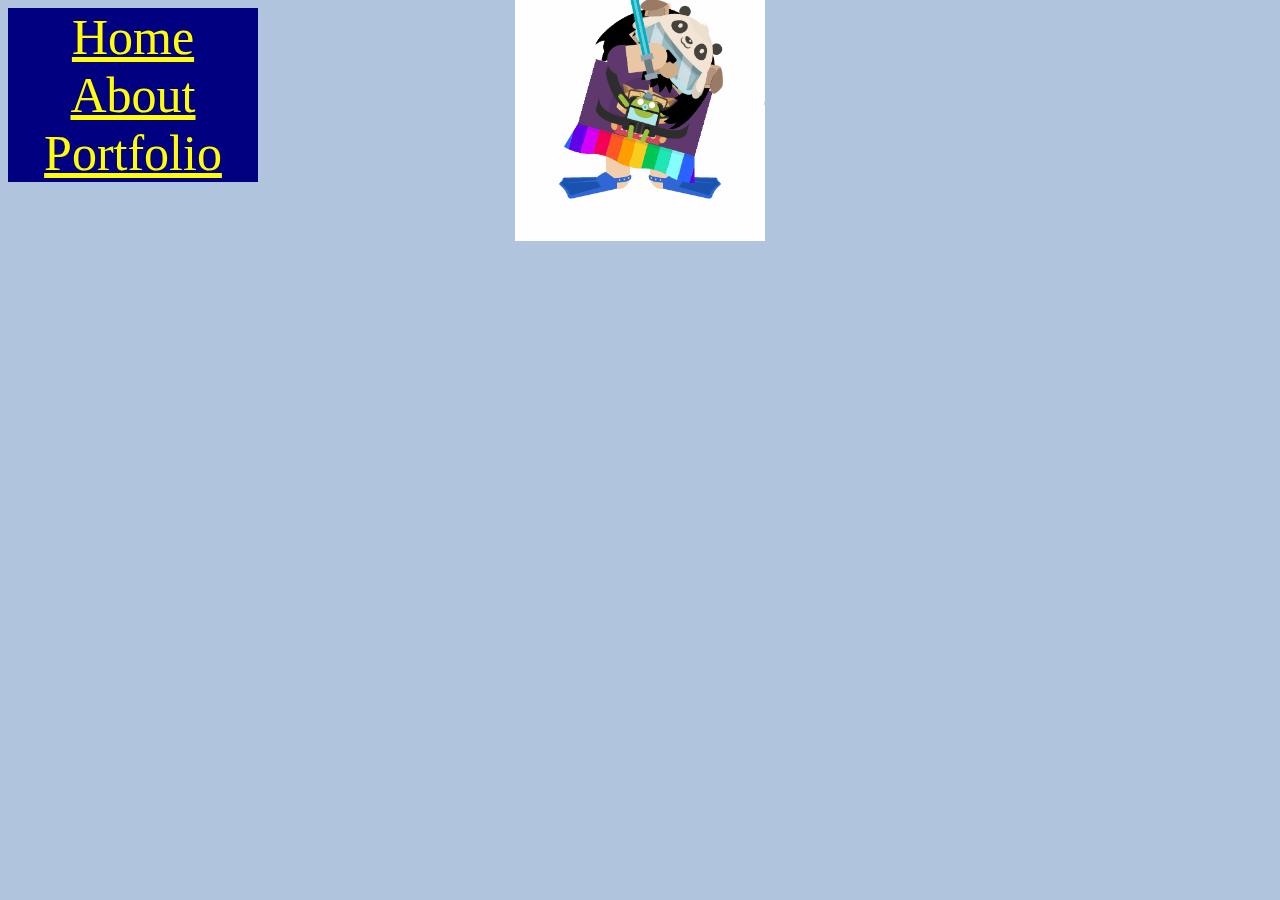
==== my_website/about.html @ 1fb359d7 "Initial commit" ====
<!doctype html>
<html lang="en">
  <head>
    <meta charset="utf-8">
    <title>About Me</title>
    <link href="About.css" rel="stylesheet" type="text/css">
  </head>
  <body> 
   <a href="index.html">Home</a>
   <a href="about.html">About</a>
    <a href="portfolio.html">Portfolio</a>
    <h1>About Me!</h1>
    <img src="Images/LIphil.gif" height="250">
  </body>
</html>
---- my_website/About.css ----
body{
    font-family:"Comic Sans Ms", fantasy;
color: #003366;
text-align:center;
background-color: LightSteelBlue;
 }
h1{
    margin-top: -300px;
    font-size:60px;
    text-align:center;
    color:maroon;
}
 
a{
    color:yellow;
    background-color: navy;
    font-size: 50px;
    display:block;
    width:250px;

    
}
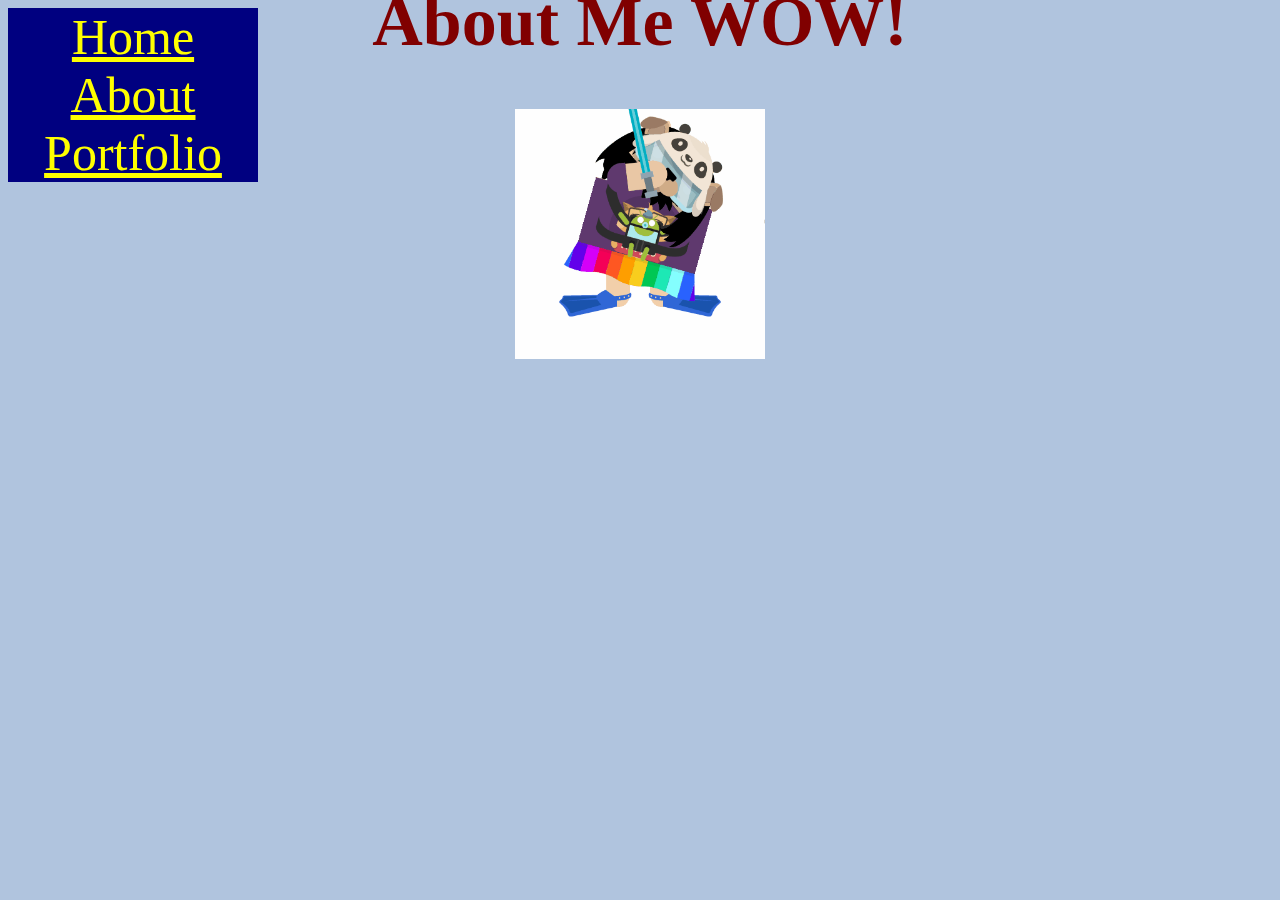
==== commit 51a4ff96: "Change Header" ====
--- a/my_website/about.html
+++ b/my_website/about.html
@@ -9,7 +9,7 @@
    <a href="index.html">Home</a>
    <a href="about.html">About</a>
     <a href="portfolio.html">Portfolio</a>
-    <h1>About Me!</h1>
+    <h1>About Me WOW!</h1> 
     <img src="Images/LIphil.gif" height="250">
   </body>
 </html>--- a/my_website/About.css
+++ b/my_website/About.css
@@ -4,9 +4,9 @@
 text-align:center;
 background-color: LightSteelBlue;
  }
-h1{
-    margin-top: -300px;
-    font-size:60px;
+h1{ 
+    margin-top: -200px;
+    font-size:70px;
     text-align:center;
     color:maroon;
 }
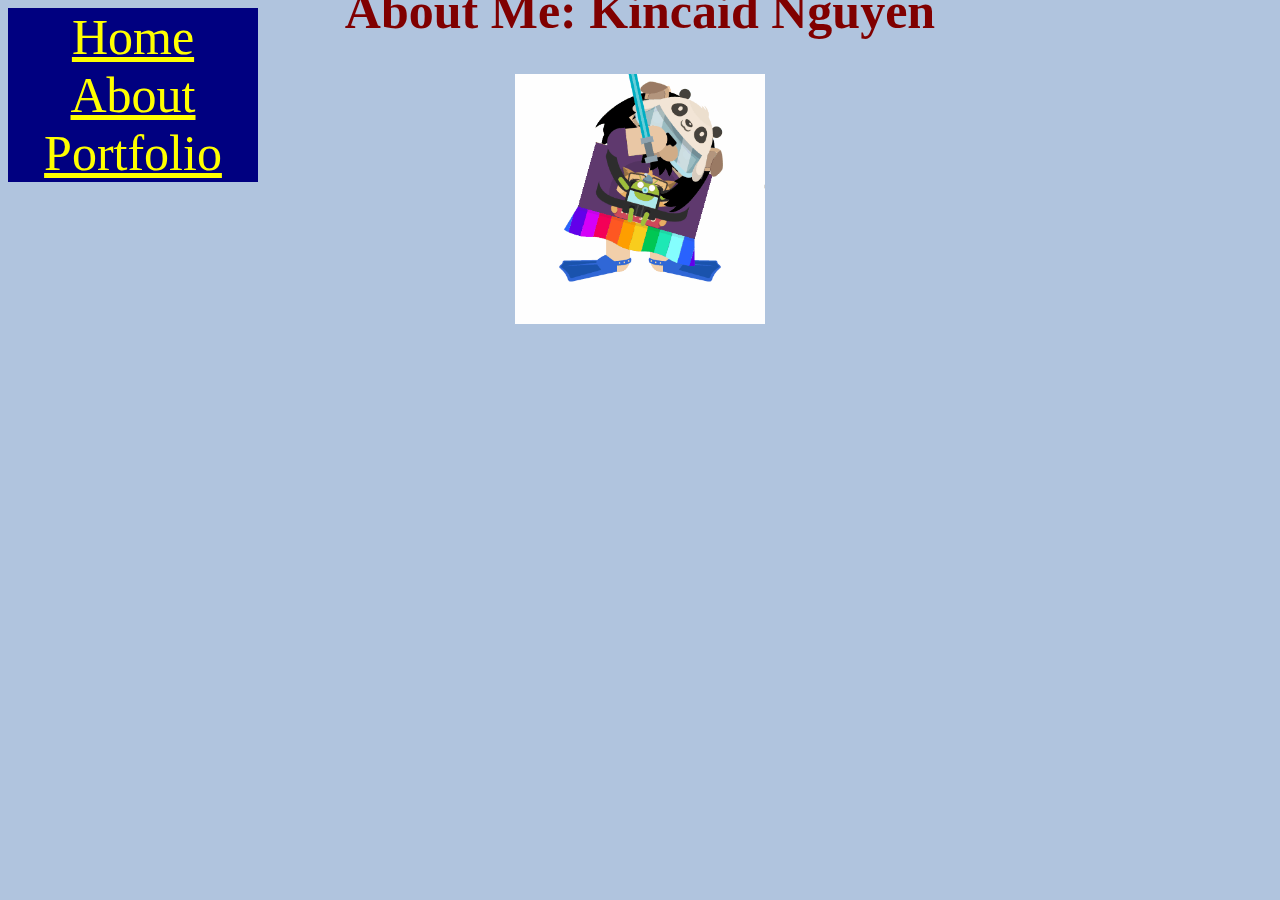
==== commit ecc8b534: "Change header" ====
--- a/my_website/about.html
+++ b/my_website/about.html
@@ -9,7 +9,7 @@
    <a href="index.html">Home</a>
    <a href="about.html">About</a>
     <a href="portfolio.html">Portfolio</a>
-    <h1>About Me WOW!</h1> 
+    <h1>About Me: Kincaid Nguyen</h1> 
     <img src="Images/LIphil.gif" height="250">
   </body>
 </html>--- a/my_website/About.css
+++ b/my_website/About.css
@@ -6,7 +6,7 @@
  }
 h1{ 
     margin-top: -200px;
-    font-size:70px;
+    font-size:50px;
     text-align:center;
     color:maroon;
 }
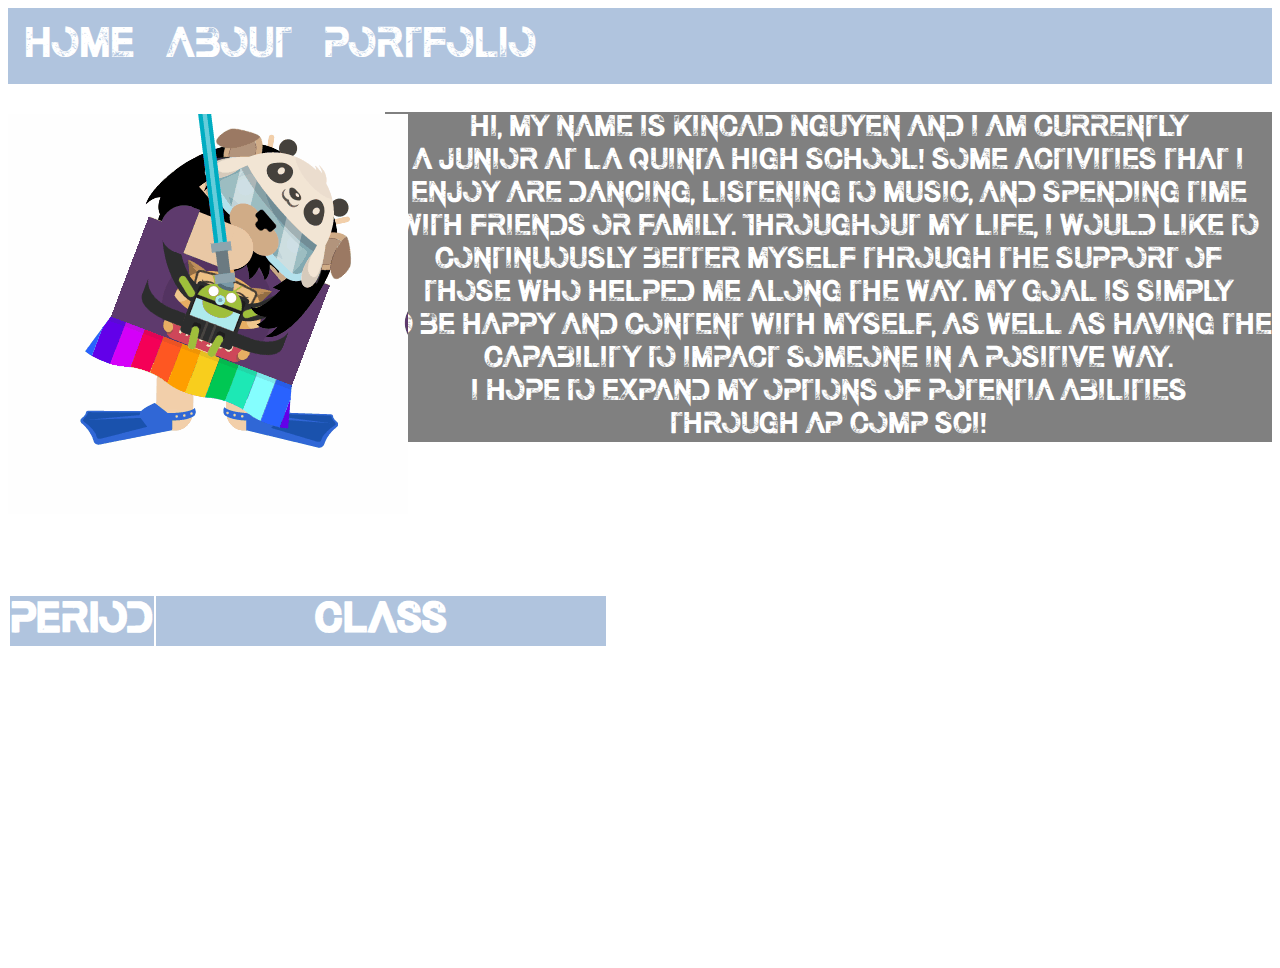
==== commit 5c17b210: "update" ====
--- a/my_website/about.html
+++ b/my_website/about.html
@@ -5,11 +5,58 @@
     <title>About Me</title>
     <link href="About.css" rel="stylesheet" type="text/css">
   </head>
-  <body> 
-   <a href="index.html">Home</a>
-   <a href="about.html">About</a>
-    <a href="portfolio.html">Portfolio</a>
-    <h1>About Me: Kincaid Nguyen</h1> 
-    <img src="Images/LIphil.gif" height="250">
+   <ul>
+     <li><a href="index.html">Home</a></li>
+  <li><a href="about.html">About</a></li>
+  <li><a href="portfolio.html">Portfolio</a></li>
+  </ul>
+    <style>
+    ul {
+    list-style-type: none;
+    margin: 0;
+    padding: 0;
+    overflow: hidden;
+    background-color: lightsteelblue;
+}
+
+li {
+    float: left;
+}
+
+li a {
+    display: block;
+    color: white;
+    text-align: center;
+    padding: 14px 16px;
+    text-decoration: none;
+}
+
+li a:hover {
+    background-color: black;
+    text-align:center;
+}
+  </style>
+  <body background="giphy.gif">
+    <p>Hi, my name is Kincaid Nguyen and I am currently<br>a junior at La Quinta High School! Some activities that I <br>enjoy are dancing, listening to music, and spending time<br>with friends or family. Throughout my life, I would like to <br>continuously better myself through the support of <br> those who helped me along the way. My goal is simply<br> to be happy and content with myself, as well as having the <br> capability to impact someone in a positive way.<br> I hope to expand my options of potentia  abilities<br> through AP Comp Sci! </p>
+  
   </body>
+      
+      <div class="hi">
+      <h1>
+      <img src="Images/LIphil.gif" height="400">
+      </h1>
+      </div>
+     
+      <div class="bye">
+        <table>
+         <tr><th>Period</th><th>Class</th></tr>
+    <tr><td>1</td><td>Dance</td></tr>
+       <tr><td>2</td><td>Algebra 2</td></tr>
+    <tr><td>3</td><td>English 3P</td></tr>
+    <tr><td>4</td><td>AP Computer Science</td></tr>
+    <tr><td>5</td><td>US History</td></tr>
+    <tr><td>6</td><td>Spanish 3</td></tr>
+      </table>
+      
+   </div>
 </html>--- a/my_website/About.css
+++ b/my_website/About.css
@@ -1,22 +1,37 @@
+@font-face { font-family: last; src: url('Images/TheLastCall.ttf'); } 
+@font-face { font-family: hang; src: url('Images/Hanged Letters.ttf'); }
+@font-face { font-family: hello; src: url('Images/hi.ttf'); }
+@font-face { font-family: ok; src: url('Images/kk.ttf'); }
 body{
-    font-family:"Comic Sans Ms", fantasy;
+    background-repeat: no-repeat;
+    font-family:"last";
 color: #003366;
 text-align:center;
-background-color: LightSteelBlue;
+font-size:40px;
  }
 h1{ 
-    margin-top: -200px;
-    font-size:50px;
-    text-align:center;
+    margin-top: 30px;
+    width:100px;
+    text-align:left;
     color:maroon;
 }
- 
-a{
-    color:yellow;
-    background-color: navy;
-    font-size: 50px;
-    display:block;
-    width:250px;
+th{
+    background-color: lightsteelblue;
+    
+}
+ table{
+     color:white;
+     
+
+}
+p{
+    float: right;
+    color:white;
+    font-size: 28px;
+    background-color: gray;
+    font-family: last;
+}
+
+
 
     
-}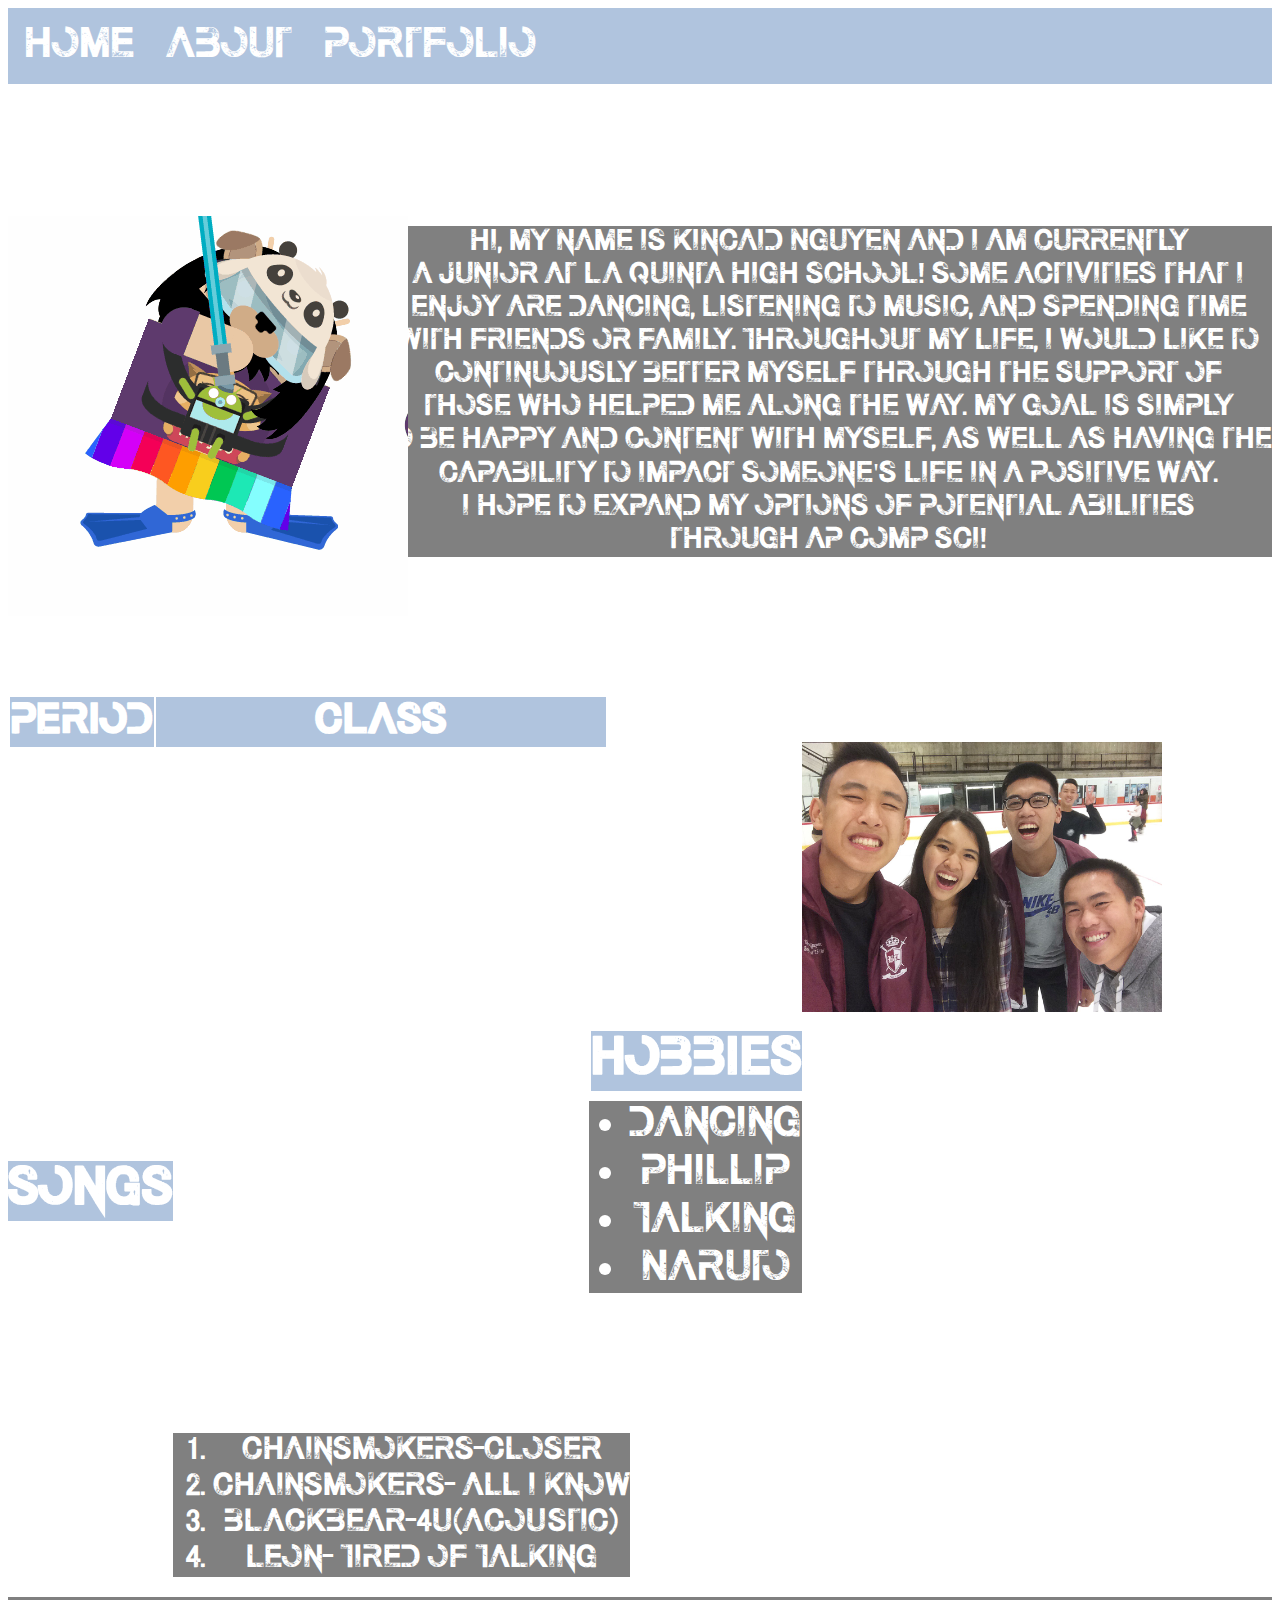
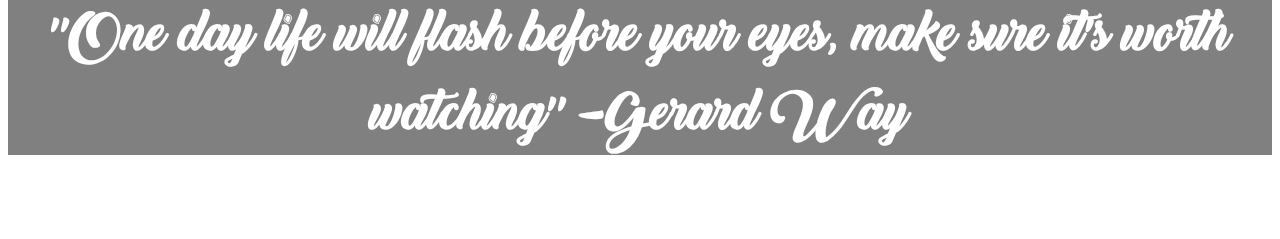
==== commit 1ffe0527: "update" ====
--- a/my_website/about.html
+++ b/my_website/about.html
@@ -5,40 +5,15 @@
     <title>About Me</title>
     <link href="About.css" rel="stylesheet" type="text/css">
   </head>
-   <ul>
+   <ul id="navbar">
      <li><a href="index.html">Home</a></li>
-  <li><a href="about.html">About</a></li>
-  <li><a href="portfolio.html">Portfolio</a></li>
+     <li><a href="about.html">About</a></li>
+     <li><a href="portfolio.html">Portfolio</a></li>
   </ul>
-    <style>
-    ul {
-    list-style-type: none;
-    margin: 0;
-    padding: 0;
-    overflow: hidden;
-    background-color: lightsteelblue;
-}
+  <body background="giphy.gif">
+    <h2> Kincaid Nguyen</h2>  
+    <p>Hi, my name is Kincaid Nguyen and I am currently<br>a junior at La Quinta High School! Some activities that I <br>enjoy are dancing, listening to music, and spending time<br>with friends or family. Throughout my life, I would like to <br>continuously better myself through the support of <br> those who helped me along the way. My goal is simply<br> to be happy and content with myself, as well as having the <br> capability to impact someone's life in a positive way.<br> I hope to expand my options of potential  abilities<br> through AP Comp Sci! </p>
 
-li {
-    float: left;
-}
-
-li a {
-    display: block;
-    color: white;
-    text-align: center;
-    padding: 14px 16px;
-    text-decoration: none;
-}
-
-li a:hover {
-    background-color: black;
-    text-align:center;
-}
-  </style>
-  <body background="giphy.gif">
-    <p>Hi, my name is Kincaid Nguyen and I am currently<br>a junior at La Quinta High School! Some activities that I <br>enjoy are dancing, listening to music, and spending time<br>with friends or family. Throughout my life, I would like to <br>continuously better myself through the support of <br> those who helped me along the way. My goal is simply<br> to be happy and content with myself, as well as having the <br> capability to impact someone in a positive way.<br> I hope to expand my options of potentia  abilities<br> through AP Comp Sci! </p>
-  
   </body>
       
       <div class="hi">
@@ -49,14 +24,29 @@
      
       <div class="bye">
         <table>
-         <tr><th>Period</th><th>Class</th></tr>
-    <tr><td>1</td><td>Dance</td></tr>
-       <tr><td>2</td><td>Algebra 2</td></tr>
+         <tr><th>Period</th><th>Class</th></tr>         <h3><img src="Images/jason.JPG" height="270" width="360"></h3>
+        
+    <tr><td>1</td><td>Dance</td></tr>                   
+    <tr><td>2</td><td>Algebra 2</td></tr>
     <tr><td>3</td><td>English 3P</td></tr>
     <tr><td>4</td><td>AP Computer Science</td></tr>
     <tr><td>5</td><td>US History</td></tr>
     <tr><td>6</td><td>Spanish 3</td></tr>
       </table>
-      
-   </div>
+   
+      <h4>Hobbies</h4>
+<ul id="hobbies">
+    <li>Dancing</li>
+    <li>Phillip</li>
+    <li>Talking</li>
+    <li>Naruto</li>
+</ul>
+<h6>Songs</h6>
+<ol id="songs">
+  <li> Chainsmokers-Closer</li>
+  <li>Chainsmokers- All I Know</li>
+  <li> Blackbear-4U(Acoustic)</li>
+  <li>Leon- Tired of Talking</li>
+</ol>
+<h5>"One day life will flash before your eyes, make sure it's worth watching" -Gerard Way</h5>
 </html>--- a/my_website/About.css
+++ b/my_website/About.css
@@ -4,6 +4,7 @@
 @font-face { font-family: ok; src: url('Images/kk.ttf'); }
 body{
     background-repeat: no-repeat;
+     background-size: 2150px 1750px;
     font-family:"last";
 color: #003366;
 text-align:center;
@@ -30,8 +31,72 @@
     font-size: 28px;
     background-color: gray;
     font-family: last;
+    margin-top: 10px;
+}
+h5{
+    float:right;
+    color:white;
+    font-size: 50px;
+    background-color:gray;
+    margin-top: -10px;
+}
+h2{
+    color:white;
+    font-size: 60px;
+    margin-top:10px;
+}
+h4{
+    float:right;
+    margin-top: -30px;
+    color:white;
+    margin-left: -8000px;
+    background-color:lightsteelblue;
+    font-size: 50px;
+}
+h6{
+    float: left;
+    color:white;
+    margin-top: 100px;
+    font-size: 50px;
+    background-color: lightsteelblue;
+}
+#navbar {
+    list-style-type: none;
+    margin: 0;
+    padding: 0;
+    overflow: hidden;
+    background-color: lightsteelblue;
 }
 
+#navbar li {
+    float: left;
+}
 
-
+#navbar li a {
+    display: block;
+    color: white;
+    text-align: center;
+    padding: 14px 16px;
+    text-decoration: none;
+}
+#hobbies {
+    float:right;
+    color:white;
+    font-size: 40px;
+    background-color: gray;
     
+}
+#songs {
+    font-size: 30px;
+    float: left;
+    margin-top: 100px;
+    color:white;
+    background-color:gray;
+}
+h3{
+    float:right;
+    margin-right: 110px;
+}
+h5{
+    font-family:ok;
+}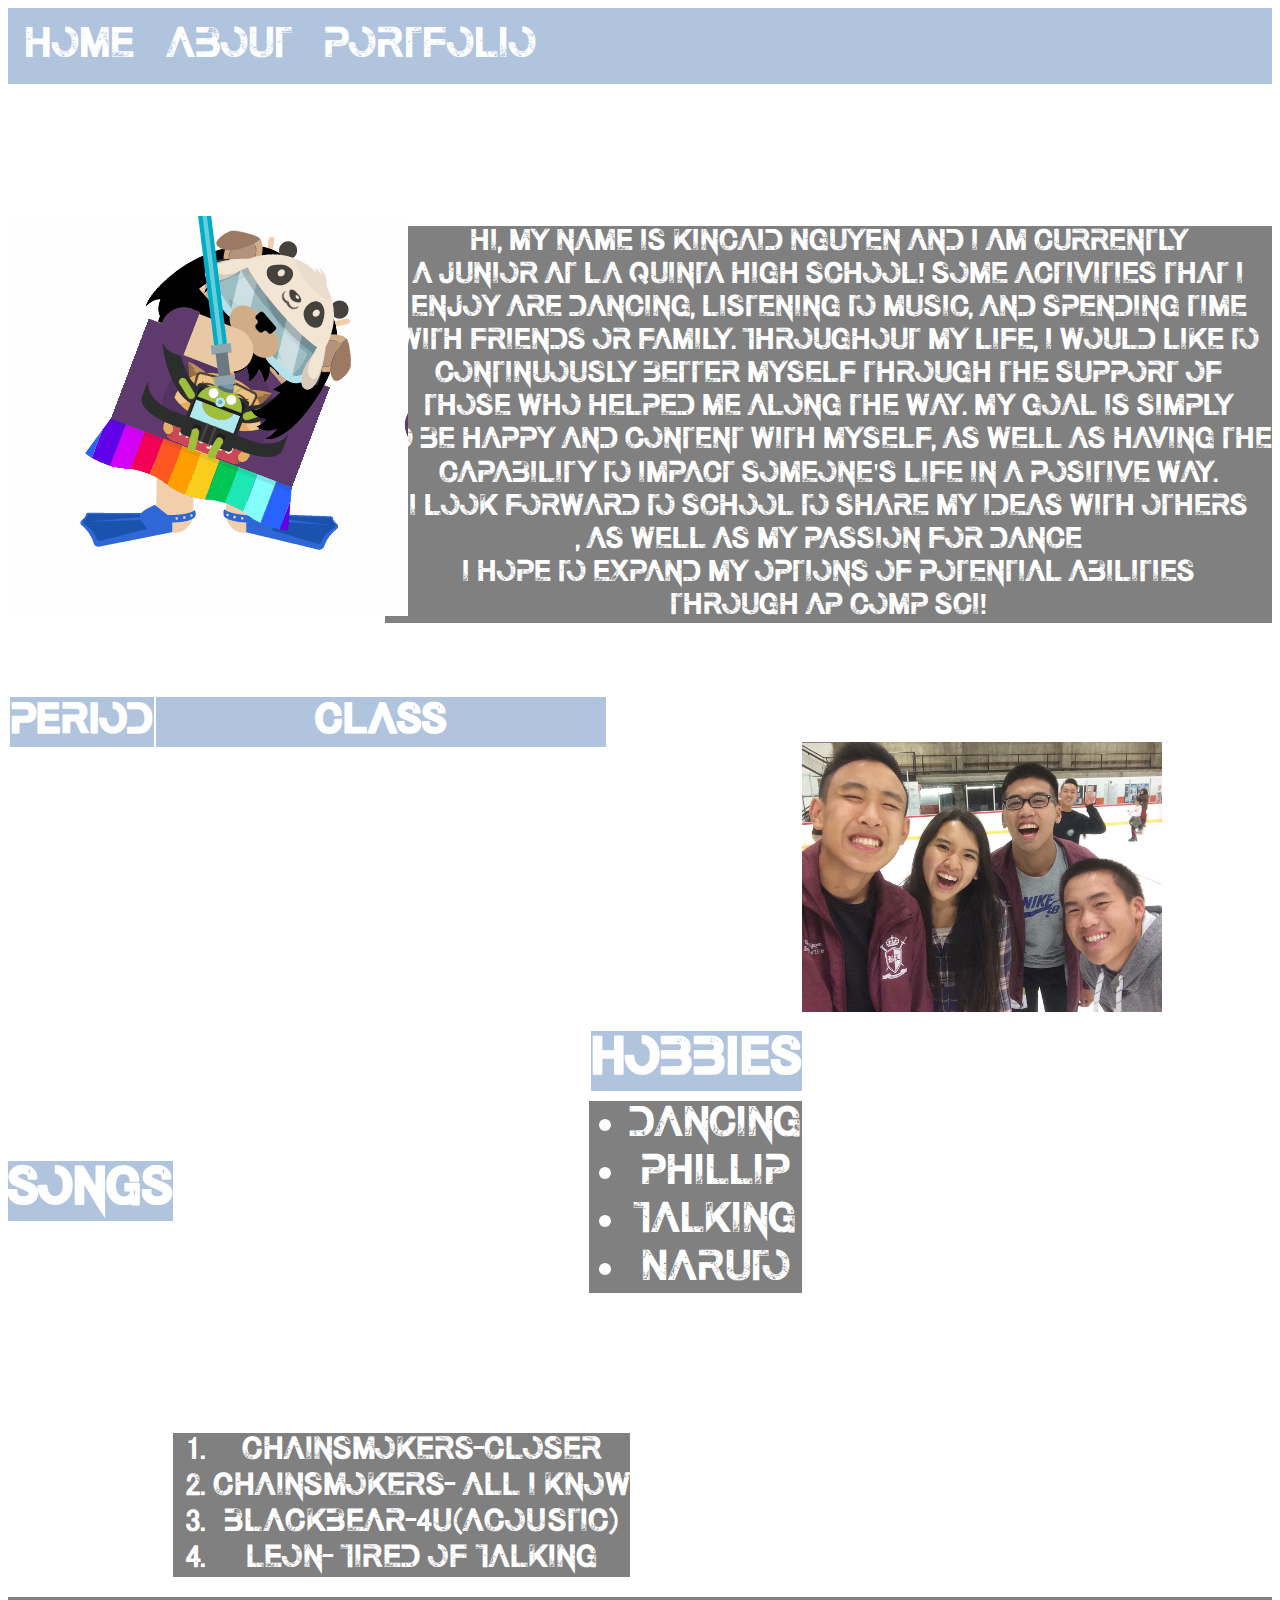
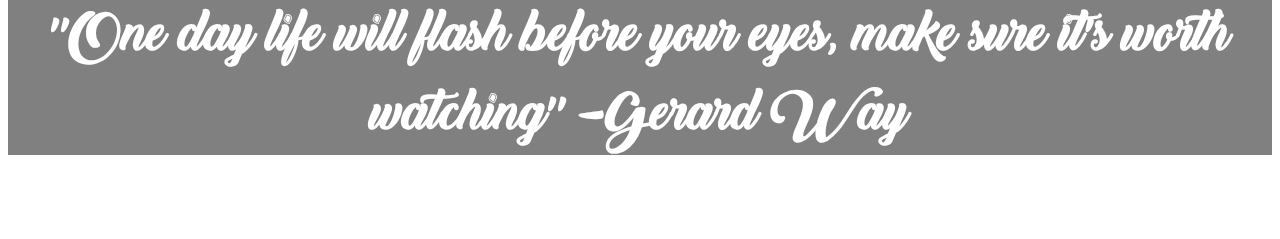
==== commit c19837a5: "update" ====
--- a/my_website/about.html
+++ b/my_website/about.html
@@ -12,7 +12,7 @@
   </ul>
   <body background="giphy.gif">
     <h2> Kincaid Nguyen</h2>  
-    <p>Hi, my name is Kincaid Nguyen and I am currently<br>a junior at La Quinta High School! Some activities that I <br>enjoy are dancing, listening to music, and spending time<br>with friends or family. Throughout my life, I would like to <br>continuously better myself through the support of <br> those who helped me along the way. My goal is simply<br> to be happy and content with myself, as well as having the <br> capability to impact someone's life in a positive way.<br> I hope to expand my options of potential  abilities<br> through AP Comp Sci! </p>
+    <p>Hi, my name is Kincaid Nguyen and I am currently<br>a junior at La Quinta High School! Some activities that I <br>enjoy are dancing, listening to music, and spending time<br>with friends or family. Throughout my life, I would like to <br>continuously better myself through the support of <br> those who helped me along the way. My goal is simply<br> to be happy and content with myself, as well as having the <br> capability to impact someone's life in a positive way.<br> I look forward to school to share my ideas with others<br>, as well as my passion for dance<br>I hope to expand my options of potential  abilities<br> through AP Comp Sci! </p>
 
   </body>
       
